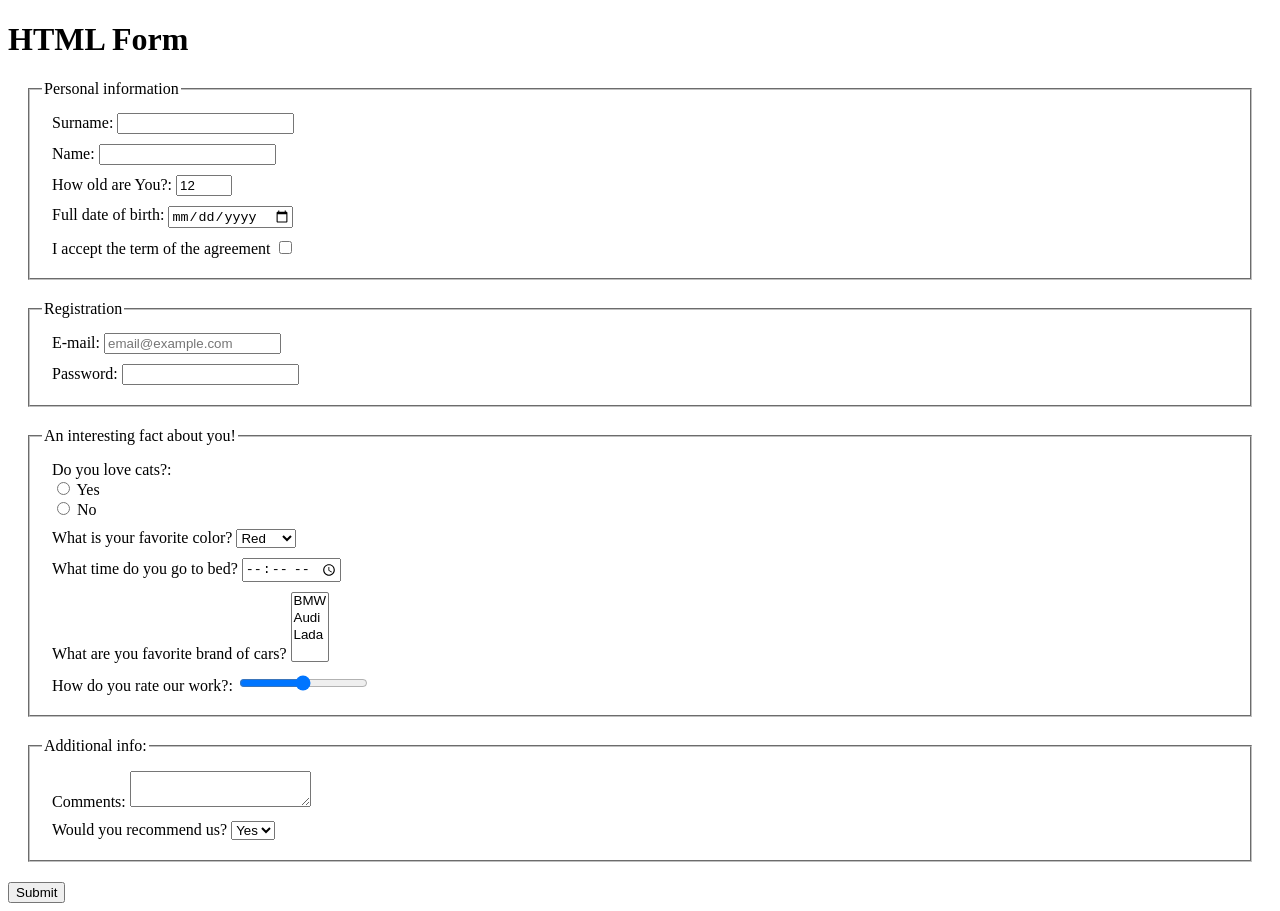
==== src/index.html @ 083dc696 "Test2" ====
<!doctype html>
<html lang="en">

  <head>
    <meta charset="UTF-8">
    <meta name="viewport"
    content="width=device-width, user-scalable=no, initial-scale=1.0, maximum-scale=1.0, minimum-scale=1.0">
    <meta http-equiv="X-UA-Compatible" content="ie=edge">
    <title>HTML Form</title>
    <link rel="stylesheet" href="./style.css">
  </head>

  <body>
    <h1>HTML Form</h1>
    <script type="text/javascript" src="./main.js"></script>

    <form action="https://mate-academy-form-lesson.herokuapp.com/create-application"
    method="POST"
    onsubmit="onSubmit()">
      <fieldset>
        <legend>Personal information</legend>
        <div class="form-field">
          <label for="Surname">Surname:</label>
          <input type="text"
          name="surname"
          id="Surname"
          required
          autocomplete="off">
        </div>
        <div class="form-field">
          <label for="Name">Name:</label>
          <input type="text"
          name="name"
          id="Name"
          required
          autocomplete="off">
        </div>
        <div class="form-field">
          <label for="Q1">How old are You?:</label>
          <input type="number"
          name="age"
          id="Q1"
          value="12"
          min="1"
          max="100"
          >
        </div>
        <div class="form-field">
          <label for="date">Full date of birth:</label>
          <input type="date"
          id="date"
          name="data_of_birth">
        </div>
        <div class="form-field">
          <label for="accept">I accept the term of the agreement</label>
          <input type="checkbox"
          id="accept"
          name="terms">
        </div>

      </fieldset>

      <fieldset>
        <legend>Registration</legend>

        <div class="form-field">
          <label for="mail">E-mail:</label>
          <input type="email"
          name="email"
          id="mail"
          placeholder="email@example.com">
        </div>
        <div class="form-field">
          <label for="pass">Password:</label>
          <input type="password"
          name="password"
          id="pass"
          minlength="8"
          maxlength="32">
        </div>
      </fieldset>

      <fieldset>
        <legend>An interesting fact about you!</legend>

        <div class="form-field">
          <label for="Q2">Do you love cats?:</label>
          <div>
            <input type="radio"
            name="cats"
            id="Q2"
            value="y">
          Yes
          </div>
          <div>
            <input type="radio"
            name="cats"
            value="n">
          No
          </div>
        </div>
        <div class="form-field">
          <label for="Q3">What is your favorite color?</label>
          <select name="color" id="Q3">
            <option value="#f00">Red</option>
            <option value="#0f0">Green</option>
            <option value="#00f">Blue</option>
          </select>
        </div>
        <div class="form-field">
          <label for="Q4">What time do you go to bed?</label>
          <input type="time"
          id="Q4"
          name="time">
        </div>
        <div class="form-field">
          <label for="Q5">What are you favorite brand of cars?</label>
          <select name="car"
          id="Q5"
          multiple>
            <option value="BMW">BMW</option>
            <option value="Audi">Audi</option>
            <option value="Lada">Lada</option>
          </select>
        </div>
        <div class="form-field">
          <label for="Q6">How do you rate our work?:</label>
          <input type="range"
          id="Q6"
          name="rate">
        </div>
      </fieldset>
      <fieldset>
        <legend>Additional info:</legend>
        <div class="form-field">
          <label for="com">Comments:</label>
          <textarea name="comments" id="com"></textarea>
        </div>
        <div class="form-field">
          <label for="Q7">Would you recommend us?</label>
          <select name="recommend" id="Q7">
            <option value="Yes">Yes</option>
            <option value="No">No</option>
          </select>
        </div>
      </fieldset>
      <button type="submit">Submit</button>
    </form>
  </body>

</html>
---- src/style.css ----
/* styles go here */
.form-field {
  margin: 10px;
  display: block;
}
  
fieldset {
  margin: 20px;
}
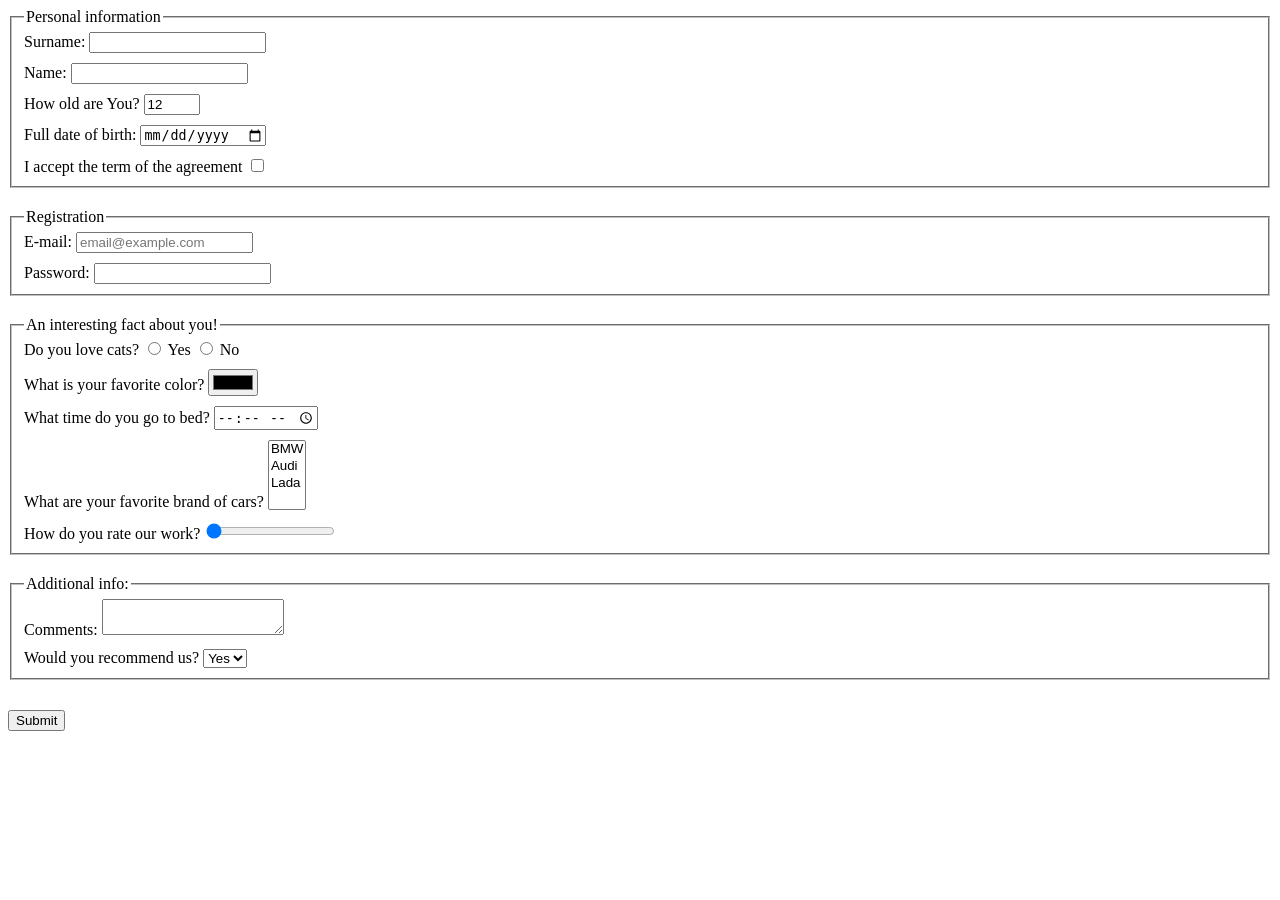
==== commit 4f07d65d: "Fixed" ====
--- a/src/index.html
+++ b/src/index.html
@@ -11,12 +11,13 @@
   </head>
 
   <body>
-    <h1>HTML Form</h1>
+    <!-- <h1>HTML Form</h1> -->
     <script type="text/javascript" src="./main.js"></script>
 
     <form action="https://mate-academy-form-lesson.herokuapp.com/create-application"
     method="POST"
-    onsubmit="onSubmit()">
+    onsubmit="onSubmit()"
+    >
       <fieldset>
         <legend>Personal information</legend>
         <div class="form-field">
@@ -36,7 +37,7 @@
           autocomplete="off">
         </div>
         <div class="form-field">
-          <label for="Q1">How old are You?:</label>
+          <label for="Q1">How old are You?</label>
           <input type="number"
           name="age"
           id="Q1"
@@ -84,28 +85,23 @@
         <legend>An interesting fact about you!</legend>
 
         <div class="form-field">
-          <label for="Q2">Do you love cats?:</label>
-          <div>
-            <input type="radio"
+          <label for="Q2">Do you love cats?</label>
+          <input type="radio"
             name="cats"
             id="Q2"
             value="y">
           Yes
-          </div>
-          <div>
-            <input type="radio"
+          <input type="radio"
             name="cats"
             value="n">
           No
-          </div>
         </div>
-        <div class="form-field">
+        <div class="form-field res">
           <label for="Q3">What is your favorite color?</label>
-          <select name="color" id="Q3">
-            <option value="#f00">Red</option>
-            <option value="#0f0">Green</option>
-            <option value="#00f">Blue</option>
-          </select>
+          <input type="color"
+          name="color"
+          value="foo"
+          id="Q3">
         </div>
         <div class="form-field">
           <label for="Q4">What time do you go to bed?</label>
@@ -114,7 +110,7 @@
           name="time">
         </div>
         <div class="form-field">
-          <label for="Q5">What are you favorite brand of cars?</label>
+          <label for="Q5">What are your favorite brand of cars?</label>
           <select name="car"
           id="Q5"
           multiple>
@@ -124,9 +120,10 @@
           </select>
         </div>
         <div class="form-field">
-          <label for="Q6">How do you rate our work?:</label>
+          <label for="Q6">How do you rate our work?</label>
           <input type="range"
           id="Q6"
+          value="0"
           name="rate">
         </div>
       </fieldset>
--- a/src/style.css
+++ b/src/style.css
@@ -1,9 +1,47 @@
 /* styles go here */
+/* form {
+  margin: 0 2px;
+} */
+
 .form-field {
-  margin: 10px;
+  margin: 10px 0;
+  /* margin-top: 5px; */
   display: block;
 }
   
 fieldset {
-  margin: 20px;
+  margin-bottom: 20px;
+  margin-top: 0;
 }
+
+/* fieldset:first-of-type {
+  margin-top: 0;
+}
+
+fieldset:last-child {
+  margin-bottom: 0;
+} */
+
+.form-field:last-of-type {
+  margin-bottom: 0;
+}
+
+.form-field:first-of-type {
+  margin-top: 0;
+}
+
+button {
+  margin: 10px 0;
+}
+
+/* .res {
+  margin-top: 10px;
+} */
+
+/* body {
+  margin: 0;
+} */
+
+/* #accept {
+  margin-bottom: 0;
+} */
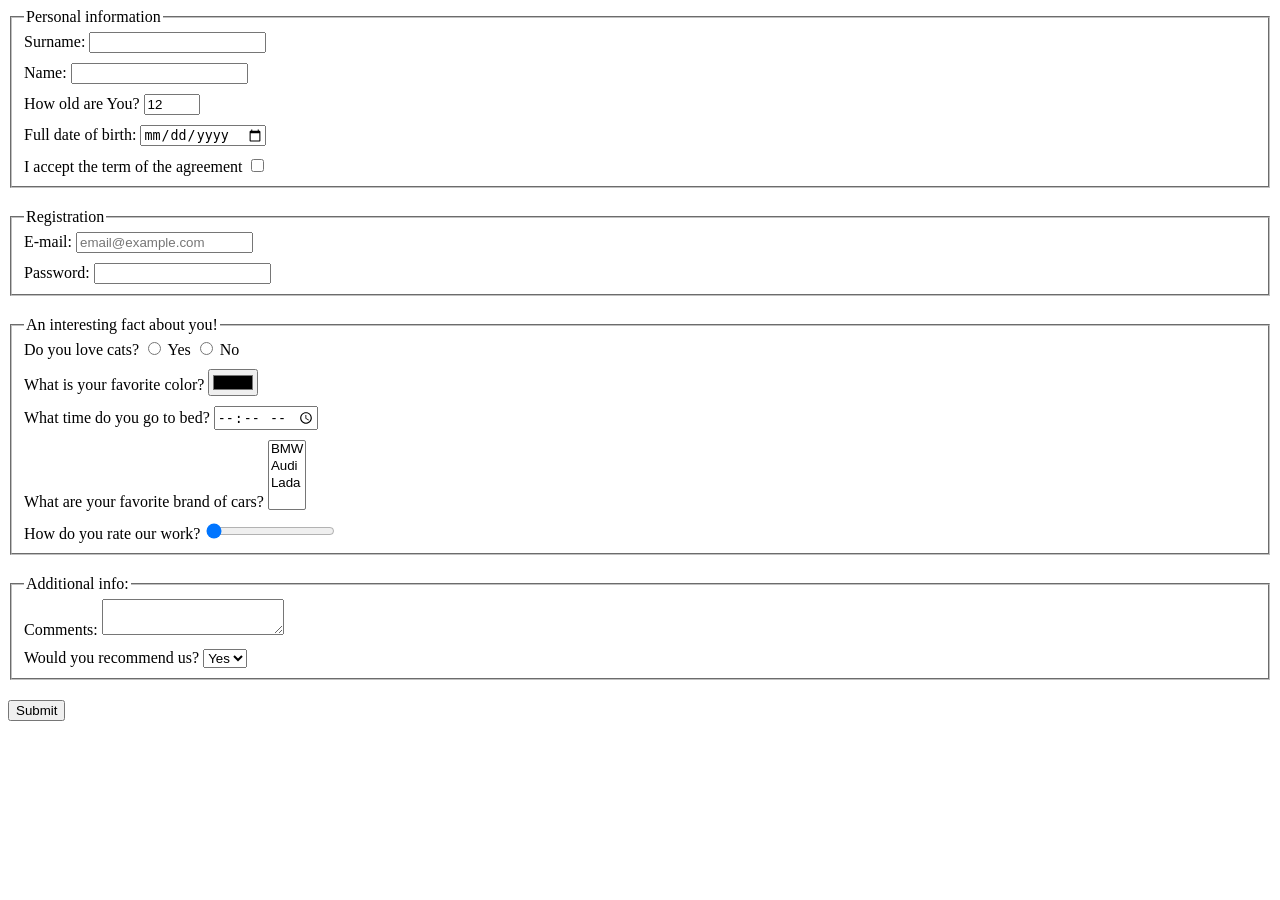
==== commit a0172e85: "Second" ====
--- a/src/index.html
+++ b/src/index.html
@@ -58,12 +58,10 @@
           id="accept"
           name="terms">
         </div>
-
       </fieldset>
 
       <fieldset>
         <legend>Registration</legend>
-
         <div class="form-field">
           <label for="mail">E-mail:</label>
           <input type="email"
@@ -83,7 +81,6 @@
 
       <fieldset>
         <legend>An interesting fact about you!</legend>
-
         <div class="form-field">
           <label for="Q2">Do you love cats?</label>
           <input type="radio"
@@ -127,6 +124,7 @@
           name="rate">
         </div>
       </fieldset>
+
       <fieldset>
         <legend>Additional info:</legend>
         <div class="form-field">
--- a/src/style.css
+++ b/src/style.css
@@ -1,11 +1,5 @@
-/* styles go here */
-/* form {
-  margin: 0 2px;
-} */
-
 .form-field {
   margin: 10px 0;
-  /* margin-top: 5px; */
   display: block;
 }
   
@@ -14,14 +8,6 @@
   margin-top: 0;
 }
 
-/* fieldset:first-of-type {
-  margin-top: 0;
-}
-
-fieldset:last-child {
-  margin-bottom: 0;
-} */
-
 .form-field:last-of-type {
   margin-bottom: 0;
 }
@@ -29,19 +15,3 @@
 .form-field:first-of-type {
   margin-top: 0;
 }
-
-button {
-  margin: 10px 0;
-}
-
-/* .res {
-  margin-top: 10px;
-} */
-
-/* body {
-  margin: 0;
-} */
-
-/* #accept {
-  margin-bottom: 0;
-} */
